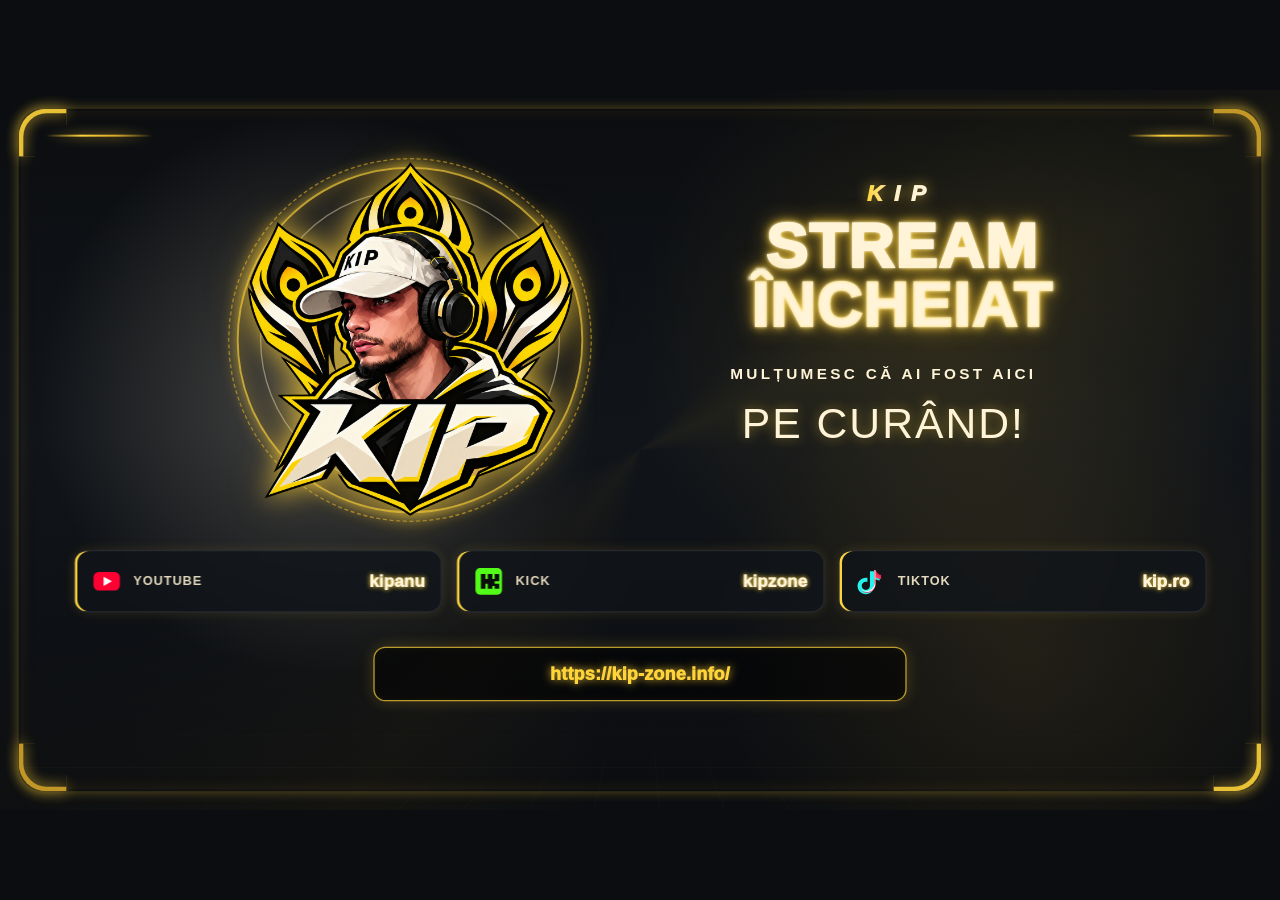
==== ending.html @ d5b5bb3e "Add KIP horizontal stream ending scene" ====
<!DOCTYPE html>
<html lang="ro">
<head>
<meta charset="UTF-8">
<meta name="viewport" content="width=device-width, initial-scale=1.0">
<title>KIP Ending Scene — orizontala</title>
<style>
:root {
  --w:1920px;
  --h:1080px;
  --blue:#E6B92E;
  --cyan:#FFD43B;
  --pink:#D5A62A;
  --violet:#FFF4D7;
  --green:#FFD43B;
  --red:#E6B92E;
  --bg:#0B0D10;
}
*{box-sizing:border-box;margin:0;padding:0}
html,body{width:100%;height:100%;overflow:hidden;background:#0B0D10;font-family:Arial,Helvetica,sans-serif}
#stage{position:fixed;inset:0;overflow:hidden;background:#0B0D10}
.scene{
  position:absolute;width:var(--w);height:var(--h);transform-origin:top left;overflow:hidden;
  background:
    radial-gradient(circle at 50% 28%, rgba(255,244,215,.20), transparent 28%),
    radial-gradient(circle at 20% 72%, rgba(255,212,59,.10), transparent 28%),
    radial-gradient(circle at 82% 72%, rgba(213,166,42,.10), transparent 30%),
    linear-gradient(180deg,#0B0D10 0%,#111419 44%,#0B0D10 100%);
}
.scene:before{
  content:"";position:absolute;inset:-15%;pointer-events:none;opacity:.55;
  background:
    conic-gradient(from 0deg at 50% 50%, transparent 0 12%, rgba(255,212,59,.08) 18%, transparent 25% 52%, rgba(213,166,42,.08) 61%, transparent 70%);
  animation:bgSpin 18s linear infinite;
}
@keyframes bgSpin{to{transform:rotate(360deg)}}

.grid{
  position:absolute;left:0;right:0;bottom:0;height:760px;opacity:.22;
  background-image:
    linear-gradient(rgba(255,212,59,.15) 1px,transparent 1px),
    linear-gradient(90deg,rgba(213,166,42,.12) 1px,transparent 1px);
  background-size:72px 72px;
  transform:perspective(600px) rotateX(62deg) scale(1.2);
  transform-origin:bottom center;
  mask-image:linear-gradient(to top,#0B0D10,transparent 86%);
}

.frame{
  position:absolute;inset:42px;border:3px solid transparent;border-radius:46px;z-index:30;pointer-events:none;background:transparent;
  background:
    linear-gradient(#0000,#0000) padding-box,
    linear-gradient(90deg,var(--cyan),#FFF4D7,var(--violet),var(--pink),#FFF4D7,var(--cyan)) border-box;
  background-size:100% 100%,260% 100%;
  animation:frameFlow 4s linear infinite;
  box-shadow:0 0 18px rgba(255,212,59,.35),inset 0 0 24px rgba(213,166,42,.10);
}
.frame:before,.frame:after{
  content:"";position:absolute;width:160px;height:3px;top:36px;
  background:linear-gradient(90deg,transparent,var(--cyan),var(--pink),transparent);
  filter:drop-shadow(0 0 8px var(--cyan));
  animation:scanner 2.6s ease-in-out infinite alternate;
}
.frame:before{left:38px} .frame:after{right:38px;animation-delay:.9s}
@keyframes scanner{from{transform:translateX(0);opacity:.3}to{transform:translateX(90px);opacity:1}}
@keyframes frameFlow{from{background-position:0 0,0 0}to{background-position:0 0,260% 0}}

.corner{
  position:absolute;width:86px;height:86px;z-index:31;opacity:.9;filter:drop-shadow(0 0 10px var(--cyan))
}
.c1{left:42px;top:42px;border-left:7px solid var(--cyan);border-top:7px solid var(--cyan);border-radius:42px 0 0 0}
.c2{right:42px;top:42px;border-right:7px solid var(--pink);border-top:7px solid var(--pink);border-radius:0 42px 0 0}
.c3{left:42px;bottom:42px;border-left:7px solid var(--pink);border-bottom:7px solid var(--pink);border-radius:0 0 0 42px}
.c4{right:42px;bottom:42px;border-right:7px solid var(--cyan);border-bottom:7px solid var(--cyan);border-radius:0 0 42px 0}

.logo-wrap{
  position:absolute;left:50%;top:118px;transform:translateX(-50%);
  width:510px;height:510px;display:grid;place-items:center;z-index:15;
}
.logo-orbit{
  position:absolute;inset:20px;border-radius:50%;
  border:3px solid rgba(255,212,59,.70);
  box-shadow:0 0 26px rgba(255,212,59,.62),inset 0 0 32px rgba(213,166,42,.35);
  animation:orbitPulse 2.4s ease-in-out infinite;
}
.logo-orbit:before{
  content:"";position:absolute;inset:-16px;border-radius:50%;
  border:2px dashed rgba(213,166,42,.65);animation:orbit 12s linear infinite;
}
.logo-orbit:after{
  content:"";position:absolute;inset:32px;border-radius:50%;
  border:2px solid rgba(255,244,215,.42);animation:orbit 8s linear infinite reverse;
}
@keyframes orbit{to{transform:rotate(360deg)}}
@keyframes orbitPulse{50%{transform:scale(1.035);filter:brightness(1.18)}}
.logo{
  width:495px;height:495px;object-fit:contain;z-index:2;
  filter:drop-shadow(0 0 18px rgba(255,212,59,.65)) drop-shadow(0 0 28px rgba(213,166,42,.35));
  animation:logoFloat 2.8s ease-in-out infinite;
}
@keyframes logoFloat{50%{transform:translateY(-10px) scale(1.025)}}

.title-block{position:absolute;top:650px;left:70px;right:70px;text-align:center;z-index:18}
.kip-small{
  display:inline-block;font-family:"Arial Black",Impact,Arial,sans-serif;font-style:italic;
  font-size:38px;font-weight:1000;letter-spacing:18px;color:transparent;
  background:linear-gradient(90deg,var(--cyan),#FFF4D7,var(--violet),var(--pink),#FFF4D7,var(--cyan));
  background-size:240% 100%;-webkit-background-clip:text;background-clip:text;
  animation:textFlow 3.2s linear infinite;
  filter:drop-shadow(0 0 10px rgba(255,212,59,.65));
}
.main-title{
  margin-top:18px;font-family:"Arial Black",Impact,Arial,sans-serif;font-size:86px;line-height:.96;font-weight:1000;
  letter-spacing:2px;text-transform:uppercase;color:#FFF4D7;
  text-shadow:0 0 4px #FFF4D7,0 0 15px var(--cyan),0 0 32px rgba(213,166,42,.65);
  animation:titlePulse 1.8s ease-in-out infinite;
}
.main-title span{
  color:transparent;background:linear-gradient(90deg,#FFF4D7,var(--cyan),#FFF4D7,var(--pink),#FFF4D7);
  background-size:240% 100%;-webkit-background-clip:text;background-clip:text;animation:textFlow 3s linear infinite;
}
@keyframes textFlow{to{background-position:240% 0}}
@keyframes titlePulse{50%{transform:scale(1.02);filter:brightness(1.12)}}

.timer-panel{
  position:absolute;
  top:870px;
  left:145px;
  width:790px;
  height:205px;
  z-index:20;
  background:transparent;
  border:0;
  border-radius:0;
  box-shadow:none;
  overflow:visible;
}
.timer-panel:before{display:none;}
@keyframes sweep{to{left:120%}}
.timer-label{text-align:center;margin-top:14px;font-size:25px;font-weight:900;letter-spacing:5px;color:#FFF4D7}
#farewell{
  text-align:center;margin-top:7px;font-family:"Arial Black",Impact,Arial,sans-serif;
  font-size:116px;line-height:1;color:#FFF4D7;letter-spacing:6px;
  text-shadow:0 0 6px #FFF4D7,0 0 18px var(--cyan),0 0 32px var(--pink);
}
.progress{position:absolute;left:95px;right:95px;bottom:10px;height:6px;border-radius:9px;background:rgba(255,255,255,.08);overflow:hidden}
.progress>div{height:100%;width:100%;background:linear-gradient(90deg,var(--cyan),var(--violet),var(--pink));box-shadow:0 0 12px var(--cyan);transform-origin:left}

.socials{
  position:absolute;top:1080px;left:105px;right:105px;display:grid;gap:12px;z-index:18;
}
.social{
  height:86px;border-radius:20px;display:flex;align-items:center;padding:0 24px;gap:18px;
  background:rgba(17,20,25,.80);border:2px solid rgba(255,255,255,.09);
  box-shadow:0 0 18px rgba(0,0,0,.55),inset 0 0 18px rgba(255,255,255,.025);
  backdrop-filter:blur(5px);
}
.social-icon{width:48px;height:48px;display:grid;place-items:center;flex:0 0 48px}
.social-icon svg{width:44px;height:44px}
.social-name{font-size:21px;font-weight:900;letter-spacing:1.5px;color:#E4D9BE;text-transform:uppercase}
.social-handle{margin-left:auto;font-size:28px;font-weight:1000;color:#FFF4D7;text-shadow:0 0 8px var(--cyan)}
.social.yt{box-shadow:inset 4px 0 0 #FFD43B,0 0 18px rgba(255,212,59,.13)}
.social.kick{box-shadow:inset 4px 0 0 #FFD43B,0 0 18px rgba(255,212,59,.13)}
.social.tiktok{box-shadow:inset 4px 0 0 #FFD43B,0 0 18px rgba(255,212,59,.13)}

.promo{
  position:absolute;left:105px;right:105px;top:1395px;z-index:18;display:grid;gap:14px;text-align:center;
}
.promo .line1{
  border:2px solid rgba(255,212,59,.52);border-radius:20px;padding:14px 18px;
  background:rgba(0,0,0,.45);font-size:24px;font-weight:1000;color:#FFF4D7;
  box-shadow:0 0 18px rgba(255,212,59,.16);
}
.promo .line1 b{color:var(--green);text-shadow:0 0 12px rgba(255,212,59,.75)}
.promo .line2{
  border:2px solid rgba(213,166,42,.46);border-radius:20px;padding:13px 18px;
  background:rgba(0,0,0,.45);font-size:22px;font-weight:900;color:#FFF4D7;
  box-shadow:0 0 18px rgba(213,166,42,.14);
}
.promo .line2 b{color:#FFF4D7;text-shadow:0 0 12px var(--pink)}

.particle{
  position:absolute;bottom:-25px;border-radius:50%;opacity:0;z-index:9;
  animation:particleUp linear infinite;
}
@keyframes particleUp{
  0%{transform:translate3d(0,0,0) scale(.45);opacity:0}
  12%{opacity:.92}
  100%{transform:translate3d(var(--drift),-1180px,0) scale(1.45);opacity:0}
}
.floating{
  position:absolute;bottom:-80px;z-index:10;pointer-events:none;white-space:nowrap;
  font-weight:1000;opacity:0;text-shadow:0 0 8px var(--float-color),0 0 22px var(--float-color);
  animation:floatUp var(--duration) linear forwards;
}
@keyframes floatUp{
  0%{transform:translate(0,0) scale(.75) rotate(var(--rot));opacity:0}
  12%{opacity:.55}
  72%{opacity:.30}
  100%{transform:translate(var(--drift2),-900px) scale(1.05) rotate(0deg);opacity:0}
}

/* FIX: rama ramane complet transparenta, continutul scenei nu mai poate fi acoperit */
.frame{background:transparent !important;}
.logo-wrap,.title-block,.timer-panel,.socials,.promo{visibility:visible !important;opacity:1 !important;}

/* TikTok chat safe-zone: partea de jos ramane intentionat mai libera. */

/* V3 layout fix: social cards compact, promo separated, TikTok handle corrected */
.socials{top:1080px !important;left:105px !important;right:105px !important;gap:12px !important;}
.social{height:86px !important;padding:0 24px !important;gap:18px !important;}
.social-icon{width:48px !important;height:48px !important;flex-basis:48px !important;}
.social-icon svg{width:44px !important;height:44px !important;}
.social-name{font-size:21px !important;}
.social-handle{font-size:28px !important;}
.promo{top:1395px !important;bottom:auto !important;left:105px !important;right:105px !important;gap:14px !important;}
.promo .line1{padding:14px 18px !important;font-size:24px !important;line-height:1.15 !important;}
.promo .line2{padding:13px 18px !important;font-size:22px !important;line-height:1.18 !important;}


/* YOUTUBE 1920x1080 HORIZONTAL LAYOUT */
.scene{
  width:1920px !important;
  height:1080px !important;
  background:
    radial-gradient(circle at 25% 42%, rgba(255,244,215,.22), transparent 27%),
    radial-gradient(circle at 74% 35%, rgba(255,212,59,.10), transparent 30%),
    radial-gradient(circle at 80% 78%, rgba(213,166,42,.10), transparent 26%),
    linear-gradient(180deg,#0B0D10 0%,#111419 48%,#0B0D10 100%) !important;
}
.grid{
  height:470px !important;
  background-size:82px 82px !important;
}
.frame{inset:28px !important;border-radius:36px !important;}
.corner{width:72px !important;height:72px !important;}
.c1{left:28px !important;top:28px !important}
.c2{right:28px !important;top:28px !important}
.c3{left:28px !important;bottom:28px !important}
.c4{right:28px !important;bottom:28px !important}

/* Logo on left */
.logo-wrap{
  left:335px !important;
  top:95px !important;
  width:560px !important;
  height:560px !important;
  transform:none !important;
}
.logo{
  width:535px !important;
  height:535px !important;
}

/* Main title and timer in center/right */
.title-block{
  top:135px !important;
  left:880px !important;
  right:95px !important;
}
.kip-small{
  font-size:34px !important;
  letter-spacing:16px !important;
}
.main-title{
  margin-top:16px !important;
  font-size:94px !important;
  line-height:.95 !important;
}
.timer-panel{
  top:405px !important;
  left:1000px !important;
  width:650px !important;
  height:205px !important;
}
.timer-label{
  margin-top:8px !important;
  font-size:23px !important;
}
#farewell{
  font-size:118px !important;
}
.progress{
  left:85px !important;
  right:85px !important;
  bottom:5px !important;
}

/* Social cards in one horizontal row */
.socials{
  top:690px !important;
  left:110px !important;
  right:110px !important;
  display:grid !important;
  grid-template-columns:repeat(3,1fr) !important;
  gap:20px !important;
}
.social{
  height:94px !important;
  padding:0 24px !important;
  gap:16px !important;
}
.social-icon{
  width:48px !important;
  height:48px !important;
  flex-basis:48px !important;
}
.social-icon svg{
  width:44px !important;
  height:44px !important;
}
.social-name{
  font-size:19px !important;
}
.social-handle{
  font-size:26px !important;
}

/* Promotions below social row */
.promo{
  top:820px !important;
  bottom:auto !important;
  left:245px !important;
  right:245px !important;
  display:grid !important;
  grid-template-columns:1fr 1fr !important;
  gap:20px !important;
}
.promo .line1,
.promo .line2{
  min-height:100px !important;
  display:flex !important;
  align-items:center !important;
  justify-content:center !important;
  padding:15px 24px !important;
  font-size:23px !important;
  line-height:1.2 !important;
}

/* Keep bottom area cleaner for YouTube player controls */


/* FIX spacing promo text */
.promo .line1,
.promo .line2{
  display:block !important;
  text-align:center !important;
  white-space:normal !important;
  word-spacing:0.18em !important;
  letter-spacing:0.01em !important;
}
.promo .line1 b,
.promo .line2 b{
  display:inline !important;
  margin:0 0.12em !important;
}


/* KIP promo highlights */
.promo .green-highlight{
  color:var(--green) !important;
  font-weight:1000 !important;
  text-shadow:0 0 12px rgba(255,212,59,.75) !important;
}
.promo .line3{
  grid-column:1 / -1 !important;
  min-height:68px !important;
  display:flex !important;
  align-items:center !important;
  justify-content:center !important;
  border:2px solid rgba(255,212,59,.52) !important;
  border-radius:20px !important;
  padding:12px 20px !important;
  background:rgba(0,0,0,.45) !important;
  font-size:24px !important;
  font-weight:1000 !important;
  color:var(--green) !important;
  text-shadow:0 0 12px rgba(255,212,59,.75) !important;
  box-shadow:0 0 18px rgba(255,212,59,.16) !important;
}
.promo .line3 a{
  color:var(--green) !important;
  text-decoration:none !important;
}


/* V2 PROMO LAYOUT: left box larger, referral and website as separate boxes on right */
.promo{
  top:815px !important;
  left:180px !important;
  right:180px !important;
  display:grid !important;
  grid-template-columns:1.18fr 1fr !important;
  grid-template-rows:92px 72px !important;
  gap:14px 18px !important;
  align-items:stretch !important;
}

.promo .line1{
  grid-column:1 !important;
  grid-row:1 / 3 !important;
  min-height:178px !important;
  height:100% !important;
  display:flex !important;
  align-items:center !important;
  justify-content:center !important;
  padding:22px 34px !important;
  font-size:27px !important;
  line-height:1.32 !important;
  text-align:center !important;
}

.promo .line2{
  grid-column:2 !important;
  grid-row:1 !important;
  min-height:92px !important;
  height:92px !important;
  display:flex !important;
  align-items:center !important;
  justify-content:center !important;
  padding:13px 26px !important;
  font-size:22px !important;
  line-height:1.25 !important;
  text-align:center !important;
}

.promo .line3{
  grid-column:2 !important;
  grid-row:2 !important;
  min-height:72px !important;
  height:72px !important;
  display:flex !important;
  align-items:center !important;
  justify-content:center !important;
  padding:10px 24px !important;
  font-size:25px !important;
  line-height:1 !important;
  text-align:center !important;
  border:2px solid rgba(255,212,59,.62) !important;
  border-radius:18px !important;
  background:rgba(0,0,0,.50) !important;
  box-shadow:0 0 20px rgba(255,212,59,.20), inset 0 0 14px rgba(255,212,59,.035) !important;
}

.promo .line3 a{
  color:var(--green) !important;
  font-weight:1000 !important;
  text-decoration:none !important;
  text-shadow:0 0 12px rgba(255,212,59,.85) !important;
}

/* Undo older block-display overrides only inside promo */
.promo .line1,
.promo .line2,
.promo .line3{
  word-spacing:normal !important;
  letter-spacing:.01em !important;
}


/* FINAL PROMO FIX 1920x1080 */
.promo{
  position:absolute !important;
  top:810px !important;
  left:120px !important;
  right:120px !important;
  z-index:18 !important;

  display:grid !important;
  grid-template-columns:minmax(0, 1.20fr) minmax(0, 1fr) !important;
  grid-template-rows:100px 72px !important;
  column-gap:22px !important;
  row-gap:14px !important;

  text-align:center !important;
  align-items:stretch !important;
}

/* BOX STÂNGA: mare, pe două rânduri */
.promo .line1{
  grid-column:1 !important;
  grid-row:1 / span 2 !important;

  min-width:0 !important;
  min-height:186px !important;
  height:auto !important;

  display:flex !important;
  align-items:center !important;
  justify-content:center !important;
  flex-wrap:wrap !important;

  padding:26px 38px !important;

  border:2px solid rgba(255,212,59,.62) !important;
  border-radius:22px !important;
  background:rgba(0,0,0,.50) !important;
  box-shadow:
    0 0 22px rgba(255,212,59,.18),
    inset 0 0 18px rgba(255,212,59,.035) !important;

  font-size:28px !important;
  font-weight:1000 !important;
  line-height:1.35 !important;
  color:#FFF4D7 !important;
  word-spacing:.06em !important;
  letter-spacing:.01em !important;
}

/* BOX DREAPTA SUS: referral */
.promo .line2{
  grid-column:2 !important;
  grid-row:1 !important;

  min-width:0 !important;
  min-height:100px !important;
  height:auto !important;

  display:flex !important;
  align-items:center !important;
  justify-content:center !important;
  flex-wrap:wrap !important;

  padding:16px 28px !important;

  border:2px solid rgba(213,166,42,.55) !important;
  border-radius:20px !important;
  background:rgba(0,0,0,.50) !important;
  box-shadow:
    0 0 20px rgba(213,166,42,.16),
    inset 0 0 15px rgba(213,166,42,.03) !important;

  font-size:23px !important;
  font-weight:900 !important;
  line-height:1.28 !important;
  color:#FFF4D7 !important;
  word-spacing:.04em !important;
  letter-spacing:.01em !important;
}

/* BOX DREAPTA JOS: site, complet separat */
.promo .line3{
  grid-column:2 !important;
  grid-row:2 !important;

  min-width:0 !important;
  min-height:72px !important;
  height:auto !important;

  display:flex !important;
  align-items:center !important;
  justify-content:center !important;

  padding:10px 26px !important;

  border:2px solid rgba(255,212,59,.72) !important;
  border-radius:18px !important;
  background:rgba(0,0,0,.54) !important;
  box-shadow:
    0 0 22px rgba(255,212,59,.20),
    inset 0 0 15px rgba(255,212,59,.04) !important;

  font-size:27px !important;
  font-weight:1000 !important;
  line-height:1 !important;
}

.promo .green-highlight{
  display:inline !important;
  color:var(--green) !important;
  font-weight:1000 !important;
  text-shadow:0 0 11px rgba(255,212,59,.78) !important;
}

.promo .line3 a{
  display:block !important;
  width:100% !important;
  color:var(--green) !important;
  font-weight:1000 !important;
  text-align:center !important;
  text-decoration:none !important;
  white-space:nowrap !important;
  text-shadow:0 0 12px rgba(255,212,59,.88) !important;
}

/* Neutralize older promo rules */
.promo .line1 b,
.promo .line2 b,
.promo .line3 b{
  display:inline !important;
  margin:0 !important;
}


/* ONLY WEBSITE PROMO */
.promo{
  top:835px !important;
  left:560px !important;
  right:560px !important;
  display:block !important;
}
.promo .line3{
  width:100% !important;
  min-height:82px !important;
  height:82px !important;
}

/* Closing message replaces the countdown in the same panel. */
#farewell{font-size:64px !important;line-height:1.2 !important;margin-top:22px !important;letter-spacing:3px !important;color:#FFF4D7;text-shadow:0 0 18px rgba(255,212,59,.45);}
</style>
</head>
<body>
<div id="stage">
  <div class="scene" id="scene">
    <div class="grid"></div>
    <div class="frame"></div>
    <div class="corner c1"></div><div class="corner c2"></div><div class="corner c3"></div><div class="corner c4"></div>

    <div class="logo-wrap">
      <div class="logo-orbit"></div>
      <img class="logo" src="[data-uri]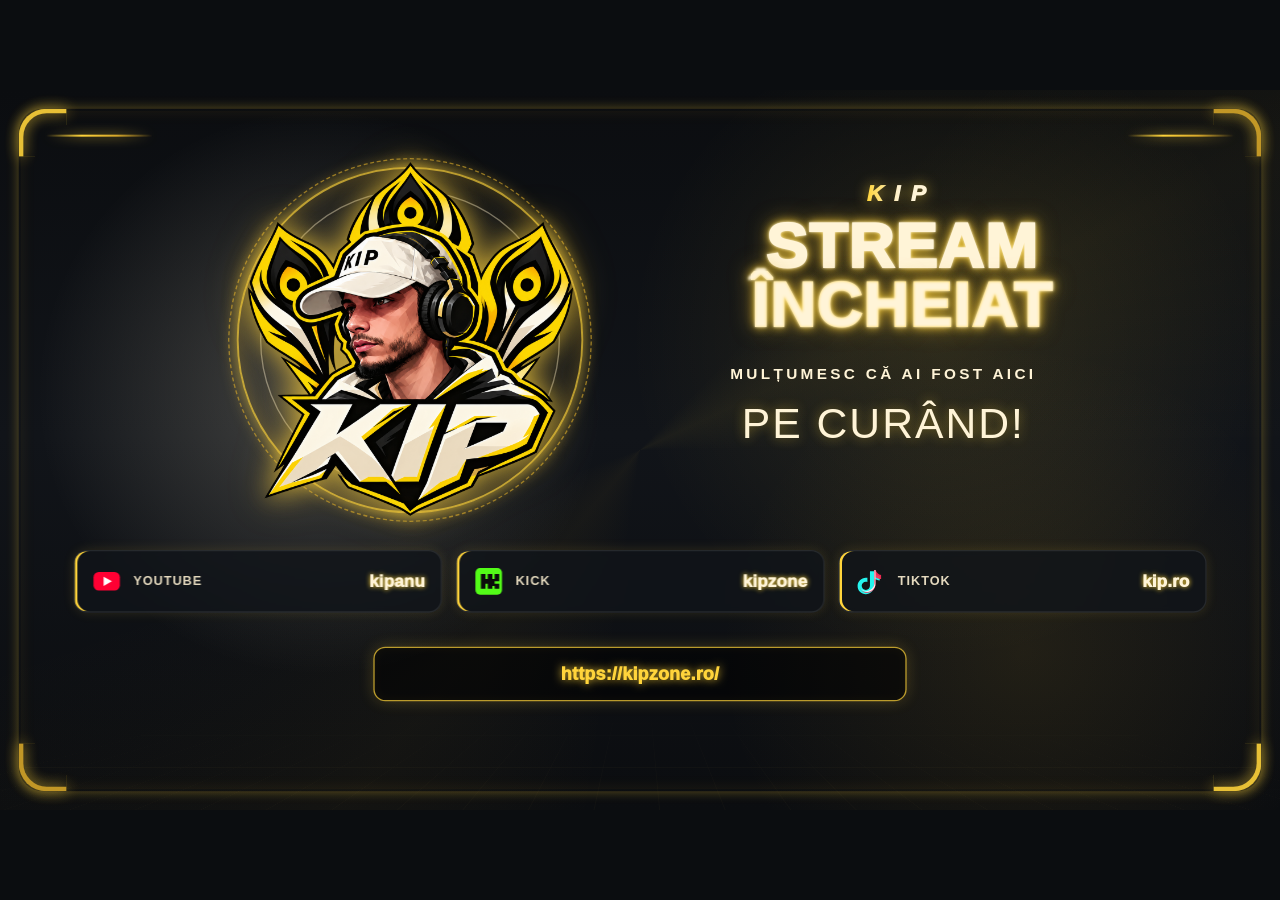
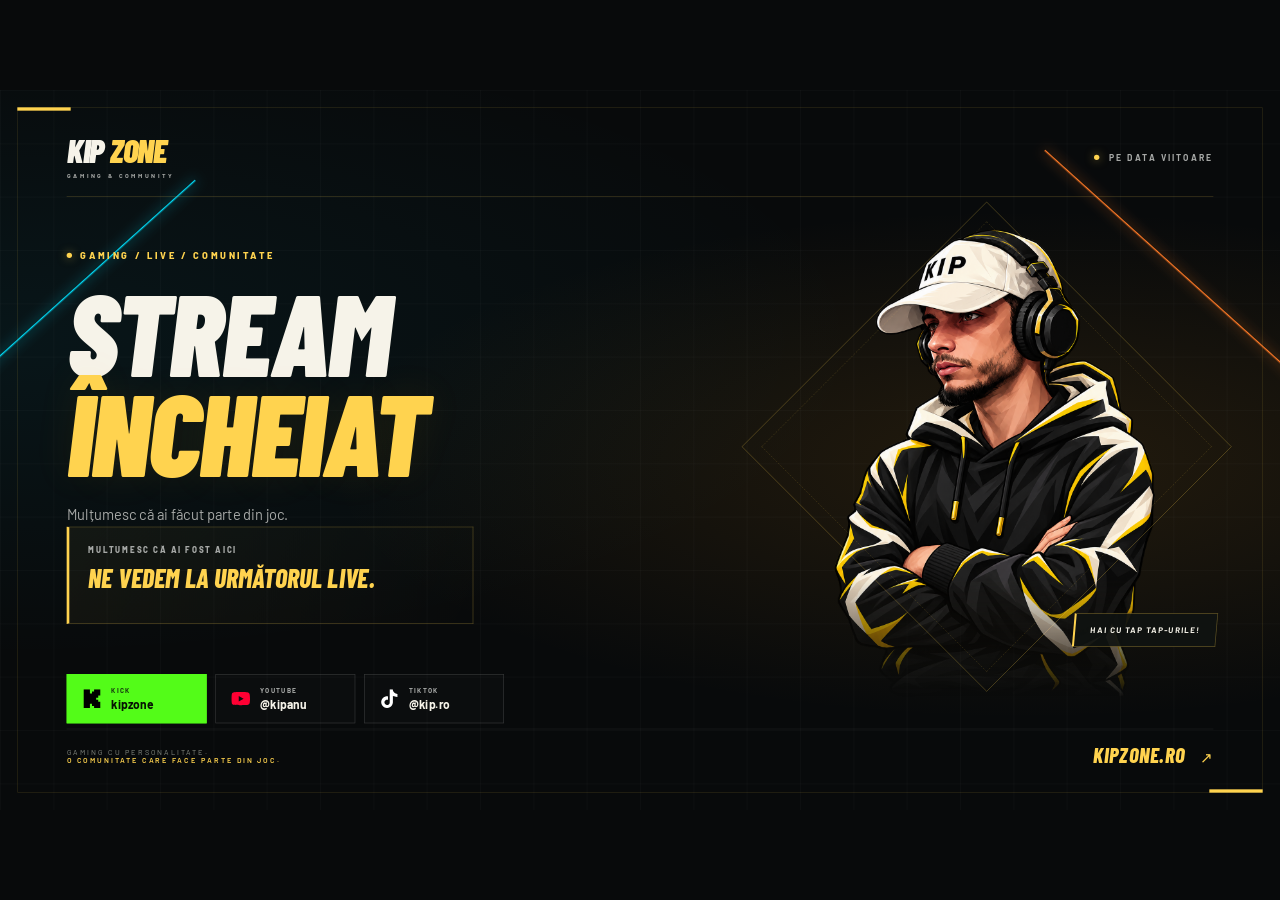
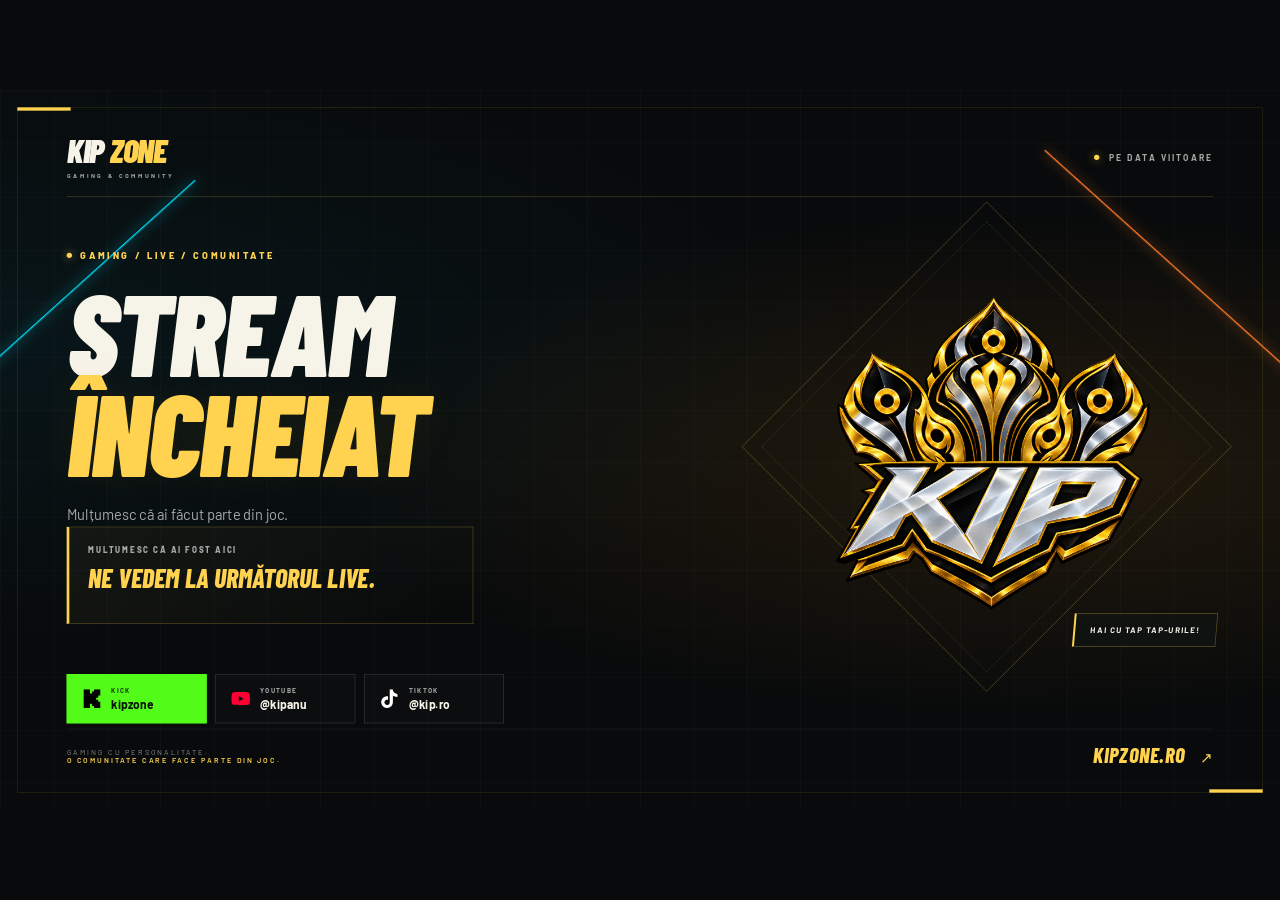
